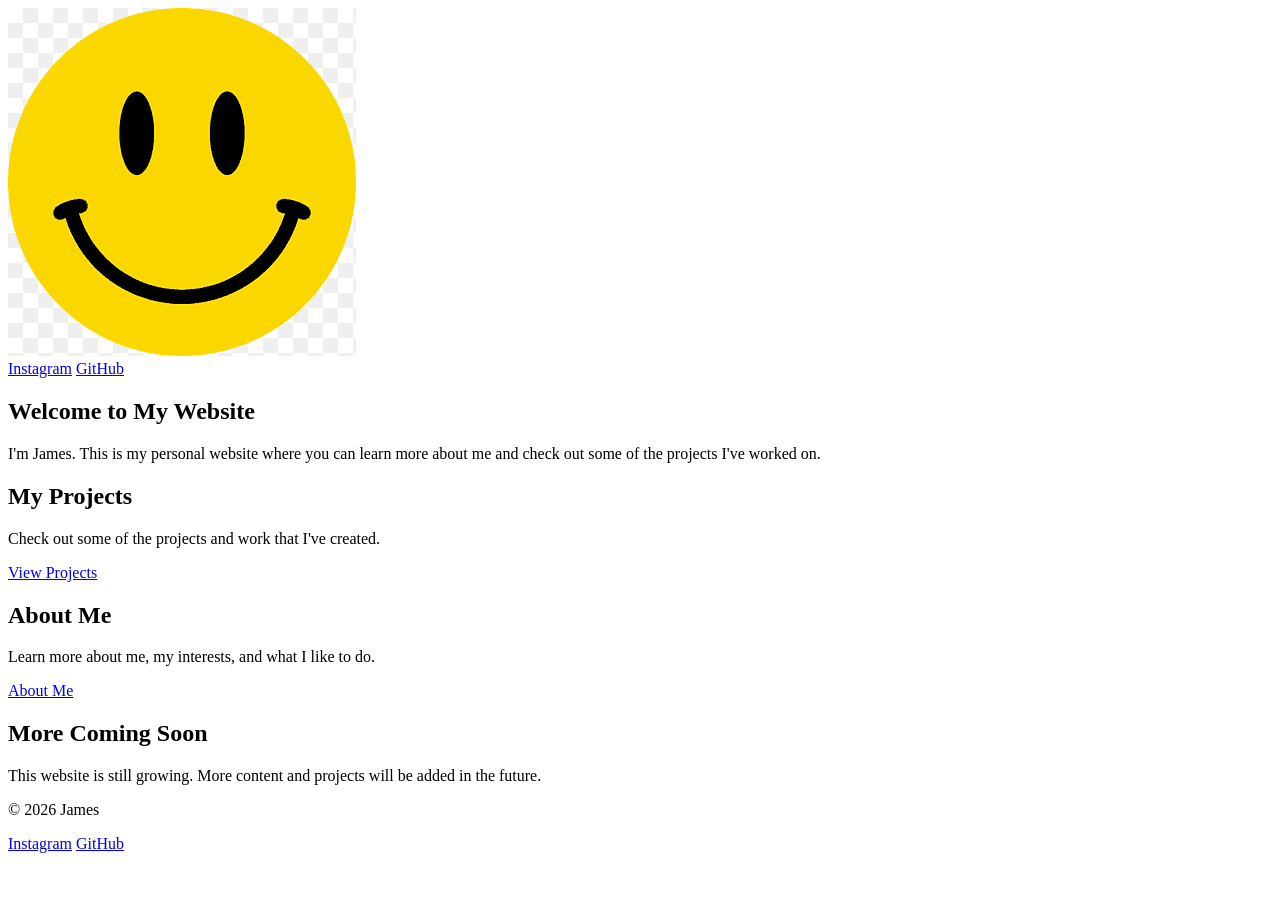
==== index.html @ ad2a6ea1 "Update logo image source path in index.html" ====
<!DOCTYPE html>
<html lang="en">

<head>
    <meta charset="UTF-8">
    <meta name="viewport" content="width=device-width, initial-scale=1.0">

    <title>James | Home</title>

    <!-- CSS -->
    <link rel="stylesheet" href="style.css">

    <!-- Navigation JavaScript -->
    <script src="nav.js" defer></script>
</head>


<body>

    <div class="page-container">

        <!-- ================= HEADER ================= -->

        <header>

            <div class="header-top">

                <!-- Logo / Name -->
                <div class="logo">
    <a href="index.html">
        <img src="images/smiley.png" alt="Smiley face logo">
    </a>
            </div>

                <!-- Social Media -->
                <div class="social-links">
                    <a href="#">Instagram</a>
                    <a href="#">GitHub</a>
                </div>

            </div>


            <!-- Navigation is automatically added here by navigation.js -->
            <div id="navigation"></div>

        </header>


        <!-- ================= MAIN CONTENT ================= -->

        <main>

            <!-- HERO SECTION -->

            <section class="hero">

                <h1>Welcome to My Website</h1>

                <p>
                    I'm James. This is my personal website where you can
                    learn more about me and check out some of the projects
                    I've worked on.
                </p>

            </section>


            <!-- ================= TEASERS ================= -->

            <section class="teasers">


                <!-- PROJECTS -->

                <div class="teaser">

                    <h2>My Projects</h2>

                    <p>
                        Check out some of the projects and work that
                        I've created.
                    </p>

                    <a href="projects.html">
                        View Projects
                    </a>

                </div>


                <!-- ABOUT ME -->

                <div class="teaser">

                    <h2>About Me</h2>

                    <p>
                        Learn more about me, my interests, and what
                        I like to do.
                    </p>

                    <a href="about.html">
                        About Me
                    </a>

                </div>


                <!-- MORE -->

                <div class="teaser">

                    <h2>More Coming Soon</h2>

                    <p>
                        This website is still growing. More content
                        and projects will be added in the future.
                    </p>

                </div>


            </section>

        </main>


        <!-- ================= FOOTER ================= -->

        <footer>

            <p>
                &copy; 2026 James
            </p>

            <div class="footer-socials">

                <a href="#">Instagram</a>

                <a href="#">GitHub</a>

            </div>

        </footer>

    </div>

</body>

</html>
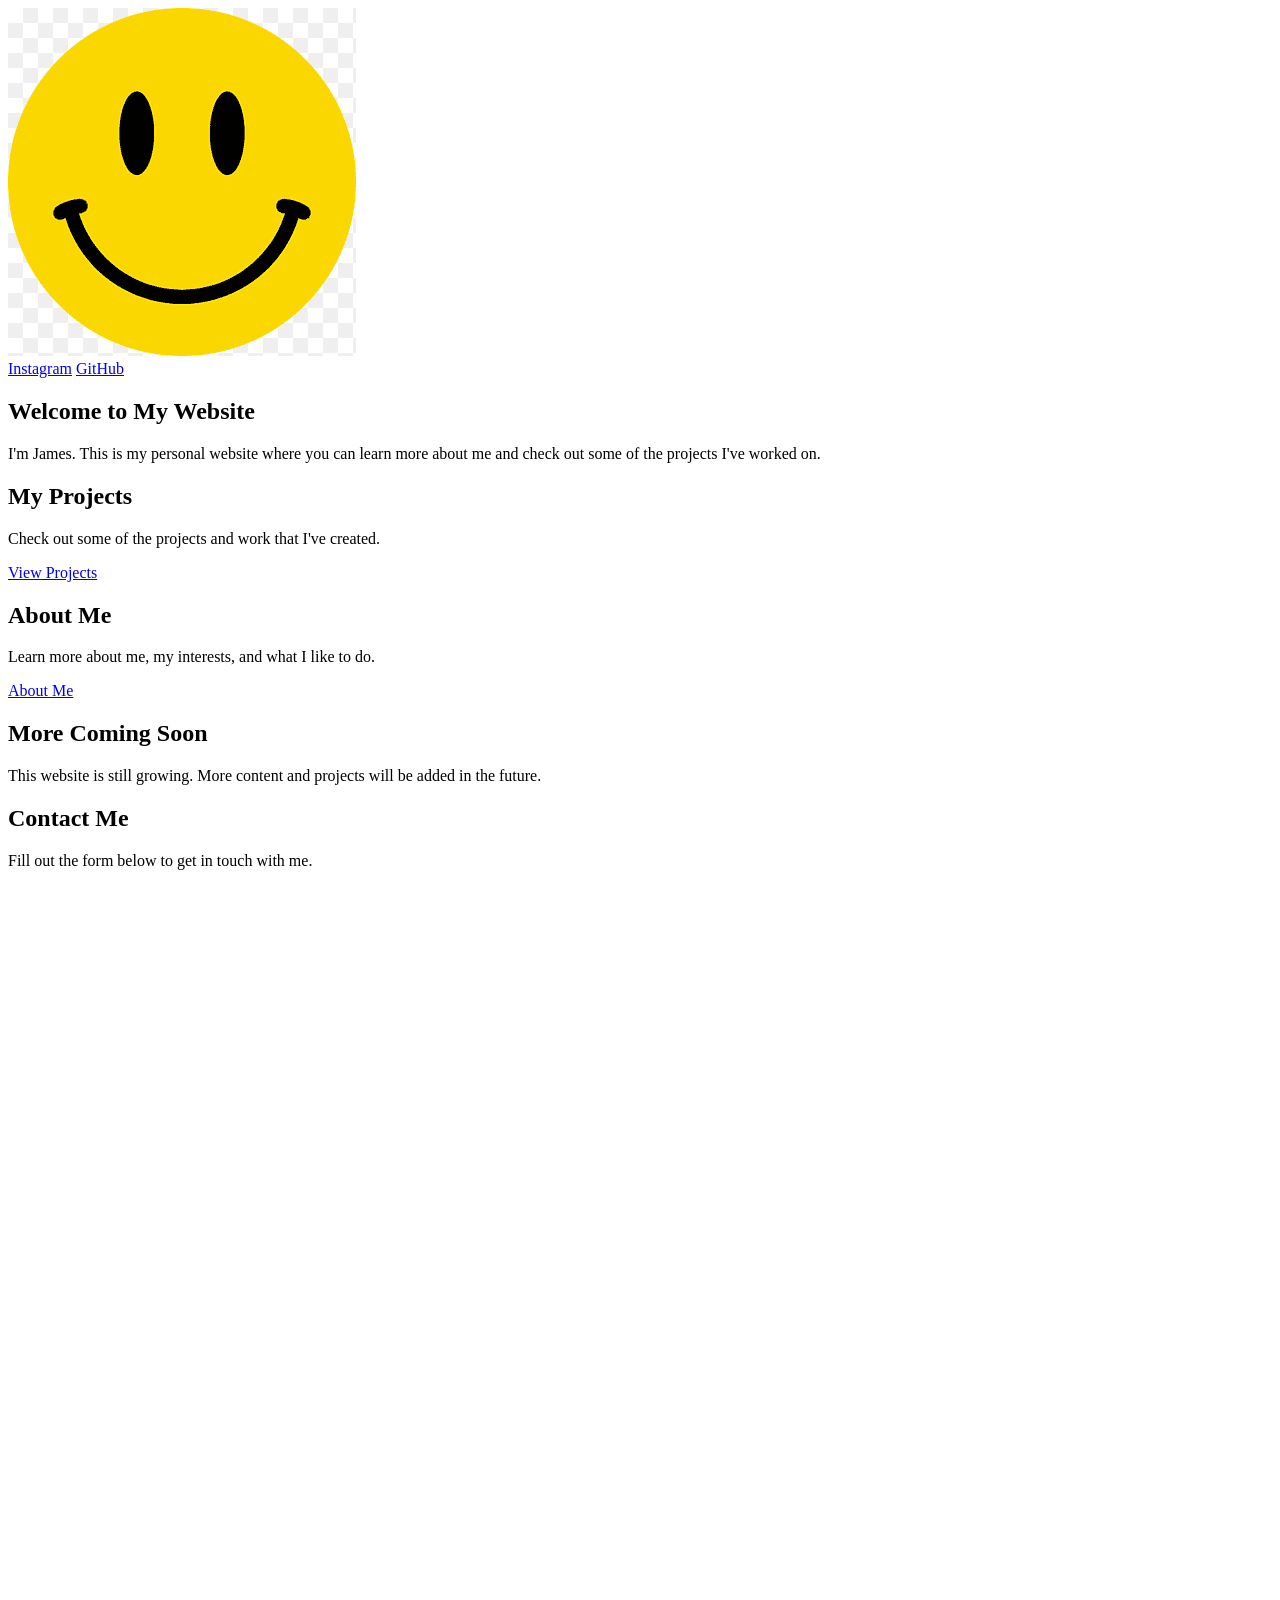
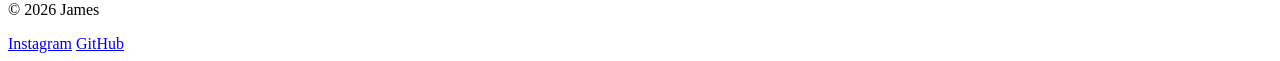
==== commit 6350c898: "Insert Google Form for contact section Added a Google Form section for contact." ====
--- a/index.html
+++ b/index.html
@@ -123,6 +123,32 @@
 
             </section>
 
+            
+   <!-- GOOGLE FORM - ADD IT HERE -->
+    <section class="form-section">
+
+        <h2>Contact Me</h2>
+
+        <p>
+            Fill out the form below to get in touch with me.
+        </p>
+
+        <div class="google-form">
+
+            <!-- Replace this iframe with the one Google gives you -->
+            <iframe 
+                src="https://docs.google.com/forms/d/e/1FAIpQLScSqdVCjaykdB2KiuE-f48IHa8EPP55zKyPwDzLQC-dIs3poQ/viewform?embedded=true" 
+                width="640" 
+                height="695" 
+                frameborder="0" 
+                marginheight="0" 
+                marginwidth="0">
+                Loading…
+            </iframe>
+        </div>
+
+    </section>
+
         </main>
 
 
